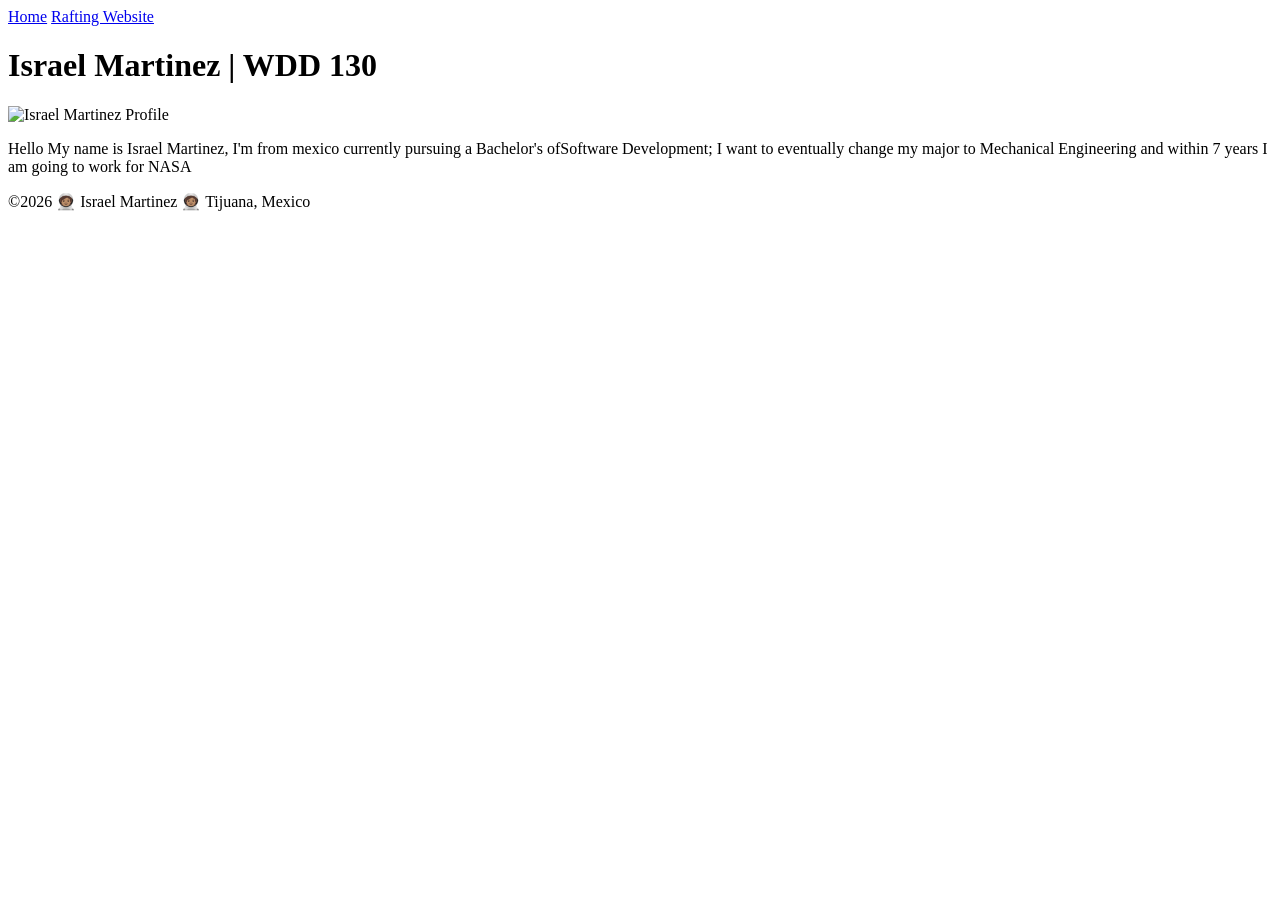
==== index.html @ 8e794cce "Commit" ====
<!DOCTYPE html>
<html lang="en">

<head>
    <meta charset="UTF-8">
    <meta name="viewport" content="width=device-width, initial-scale=1.0">
    <title>Israel Martinez | WDD 130</title>
</head>

<body>
    <header>
        <nav>
            <a href="#">Home</a>
            <a href="wwr/">Rafting Website</a>
        </nav>
    </header>
    <main>
        <h1>Israel Martinez | WDD 130</h1>
        <img src="images/proflie.png" alt="Israel Martinez Profile" width=200>
        <p>Hello My name is Israel Martinez, I'm from mexico currently pursuing a
            Bachelor's ofSoftware Development; I want to eventually change my major to
            Mechanical Engineering and within 7 years I am going to work for NASA </p>
    </main>
    <footer>
        <p>©2026 🧑🏽‍🚀 Israel Martinez 🧑🏽‍🚀 Tijuana, Mexico </p>
    </footer>
</body>

</html>
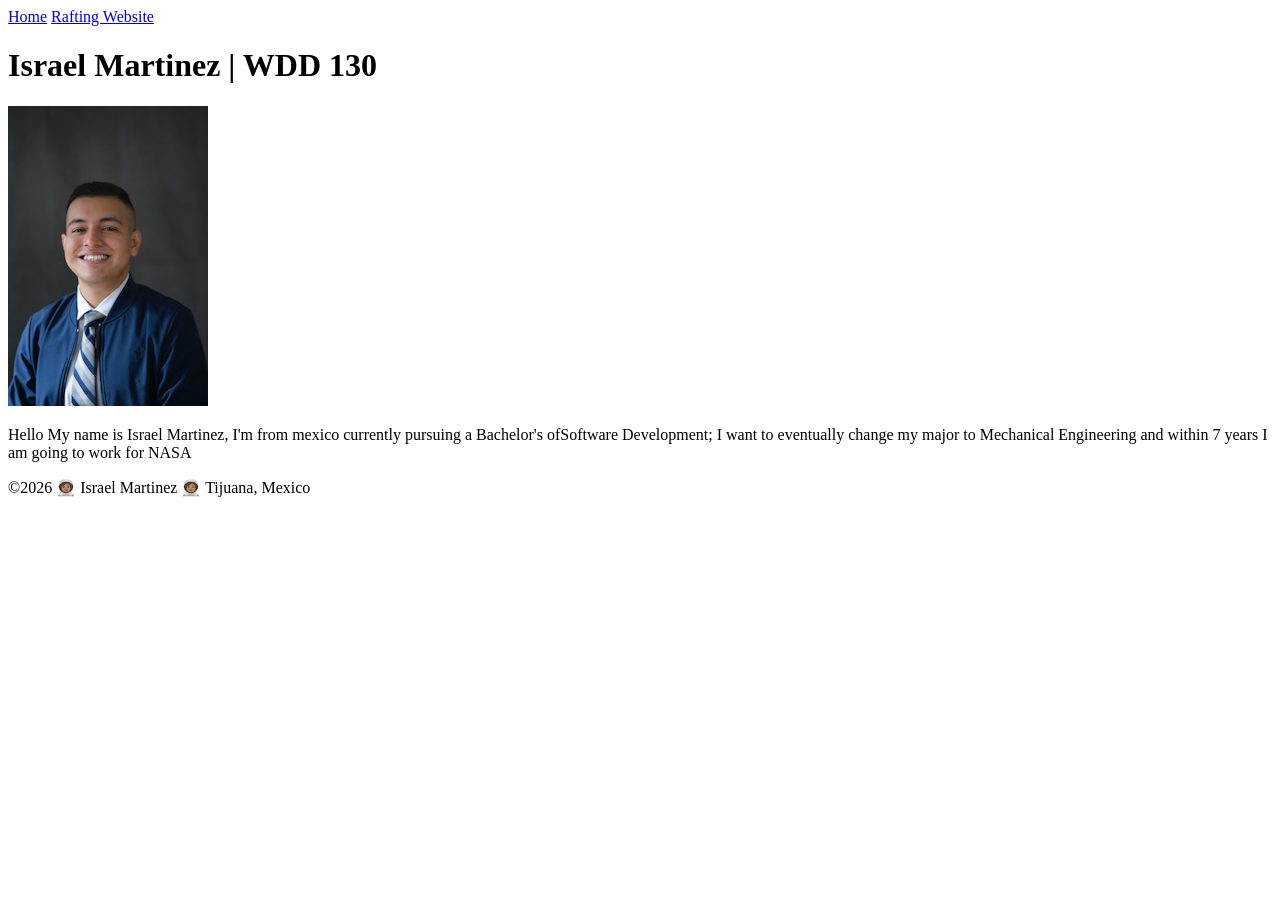
==== commit 324784d6: "Update index.html" ====
--- a/index.html
+++ b/index.html
@@ -16,7 +16,7 @@
     </header>
     <main>
         <h1>Israel Martinez | WDD 130</h1>
-        <img src="images/proflie.png" alt="Israel Martinez Profile" width=200>
+        <img src="images/profile.png" alt="Israel Martinez Profile" width=200>
         <p>Hello My name is Israel Martinez, I'm from mexico currently pursuing a
             Bachelor's ofSoftware Development; I want to eventually change my major to
             Mechanical Engineering and within 7 years I am going to work for NASA </p>
@@ -26,4 +26,4 @@
     </footer>
 </body>
 
-</html>+</html>
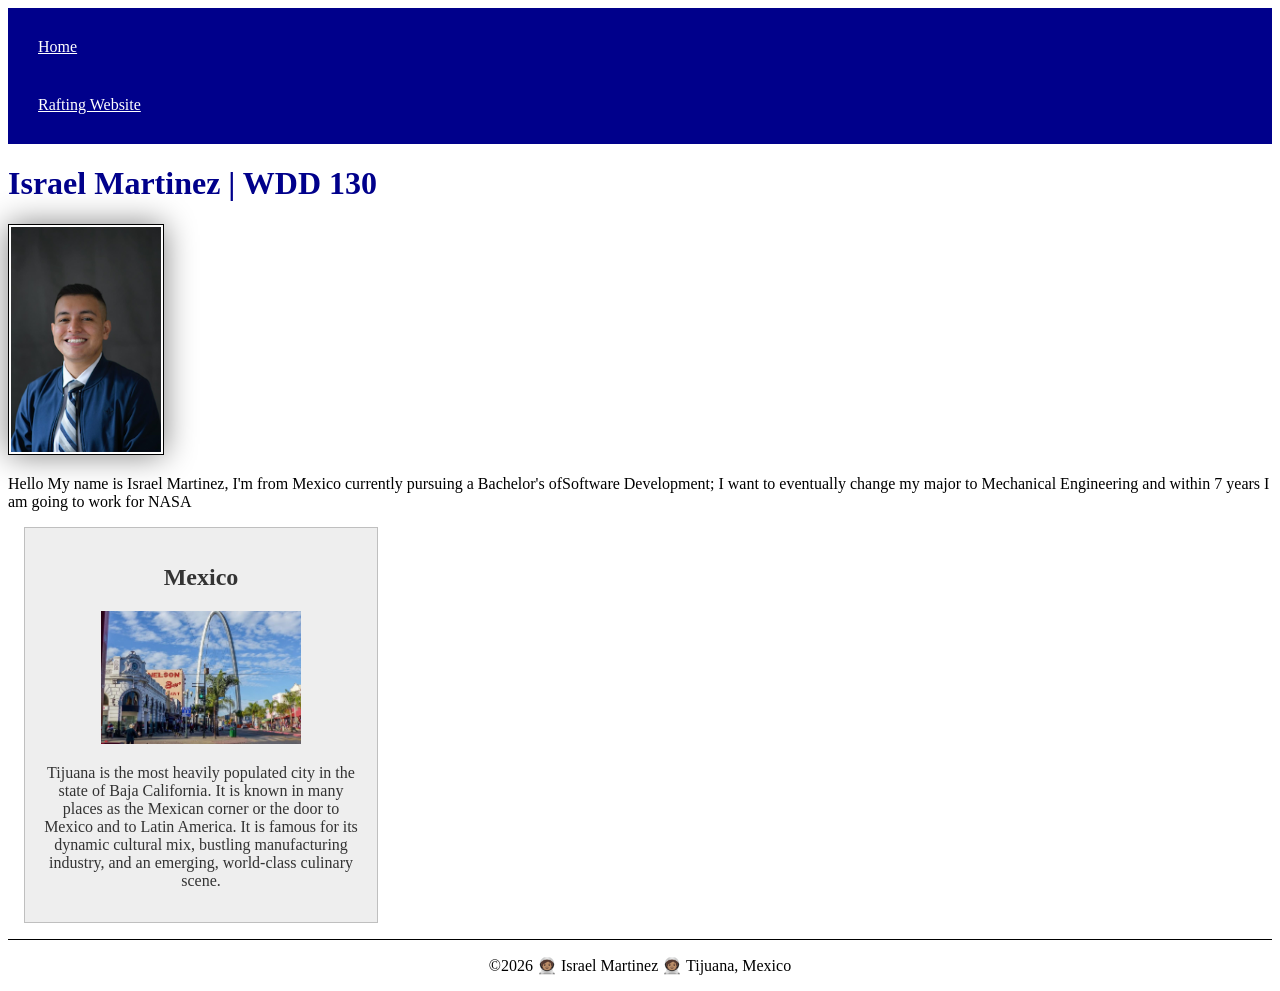
==== commit 79da8f62: "Commit" ====
--- a/index.html
+++ b/index.html
@@ -4,7 +4,10 @@
 <head>
     <meta charset="UTF-8">
     <meta name="viewport" content="width=device-width, initial-scale=1.0">
+    <link rel="stylesheet" href="styles/styles.css">
     <title>Israel Martinez | WDD 130</title>
+    <meta name="description" content="Israel Martinez's BYU-I WDD 130 course home page">
+    <meta name="author" content="Israel Martinez">
 </head>
 
 <body>
@@ -15,15 +18,24 @@
         </nav>
     </header>
     <main>
+
         <h1>Israel Martinez | WDD 130</h1>
         <img src="images/profile.png" alt="Israel Martinez Profile" width=200>
-        <p>Hello My name is Israel Martinez, I'm from mexico currently pursuing a
+        <p>Hello My name is Israel Martinez, I'm from Mexico currently pursuing a
             Bachelor's ofSoftware Development; I want to eventually change my major to
             Mechanical Engineering and within 7 years I am going to work for NASA </p>
     </main>
+    <aside>
+        <h2>Mexico</h2>
+        <img src="images/tijuana_arch.jpg" alt="Arch from Tijuana">
+        <p>Tijuana is the most heavily populated city in the state of Baja California. It is known
+            in many places as the Mexican corner or the door to Mexico and to Latin America. It is
+            famous for its dynamic cultural mix, bustling manufacturing industry, and an emerging,
+            world-class culinary scene.</p>
+    </aside>
     <footer>
         <p>©2026 🧑🏽‍🚀 Israel Martinez 🧑🏽‍🚀 Tijuana, Mexico </p>
     </footer>
 </body>
 
-</html>
+</html>
--- a/styles/styles.css
+++ b/styles/styles.css
@@ -0,0 +1,47 @@
+nav {
+    background-color: darkblue;
+    padding: 10px;
+}
+
+nav a {
+    color: white;
+    display: block;
+    padding: 20px;
+}
+
+h1 {
+    color: darkblue;
+}
+
+main img {
+    width: 150px;
+    height: auto;
+    border: 1px solid black;
+    padding: 2px;
+    box-shadow: 0 0 30px gray;
+}
+
+aside {
+    width: 20rem;
+    margin: 1rem;
+    border: 1px solid rgb(0 0 0 / 0.2);
+    padding: 1rem;
+    background-color: #eee;
+    color: #333;
+    text-align: center;
+}
+
+aside img {
+    width: 200px;
+    height: auto;
+}
+
+p {
+    padding: 0;
+}
+
+footer {
+    margin-top: 15px;
+    border-top: 1px solid #000;
+    text-align: center;
+}
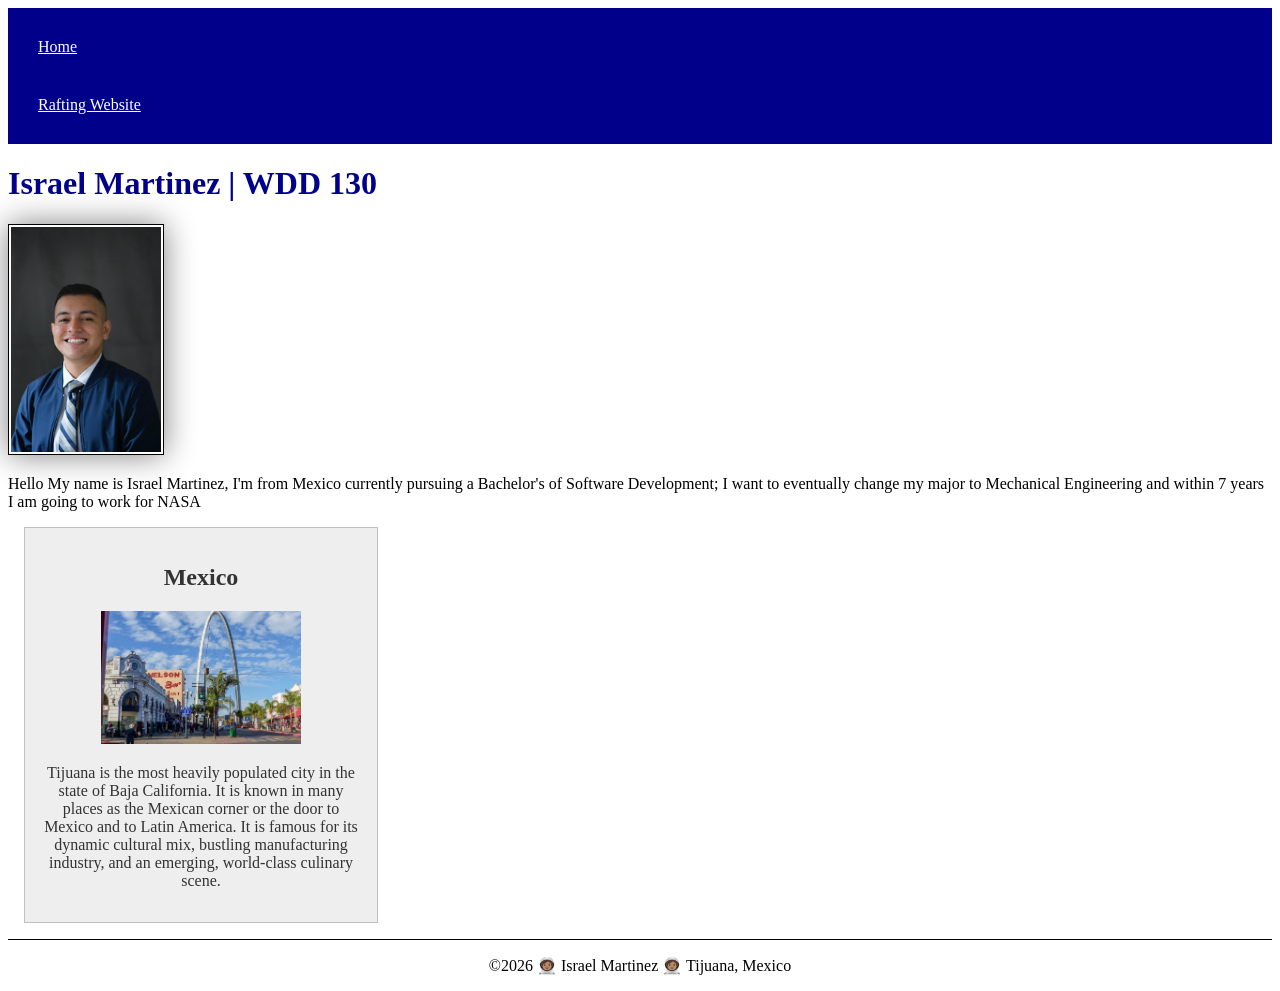
==== commit ecf599de: "Update" ====
--- a/index.html
+++ b/index.html
@@ -22,7 +22,7 @@
         <h1>Israel Martinez | WDD 130</h1>
         <img src="images/profile.png" alt="Israel Martinez Profile" width=200>
         <p>Hello My name is Israel Martinez, I'm from Mexico currently pursuing a
-            Bachelor's ofSoftware Development; I want to eventually change my major to
+            Bachelor's of Software Development; I want to eventually change my major to
             Mechanical Engineering and within 7 years I am going to work for NASA </p>
     </main>
     <aside>
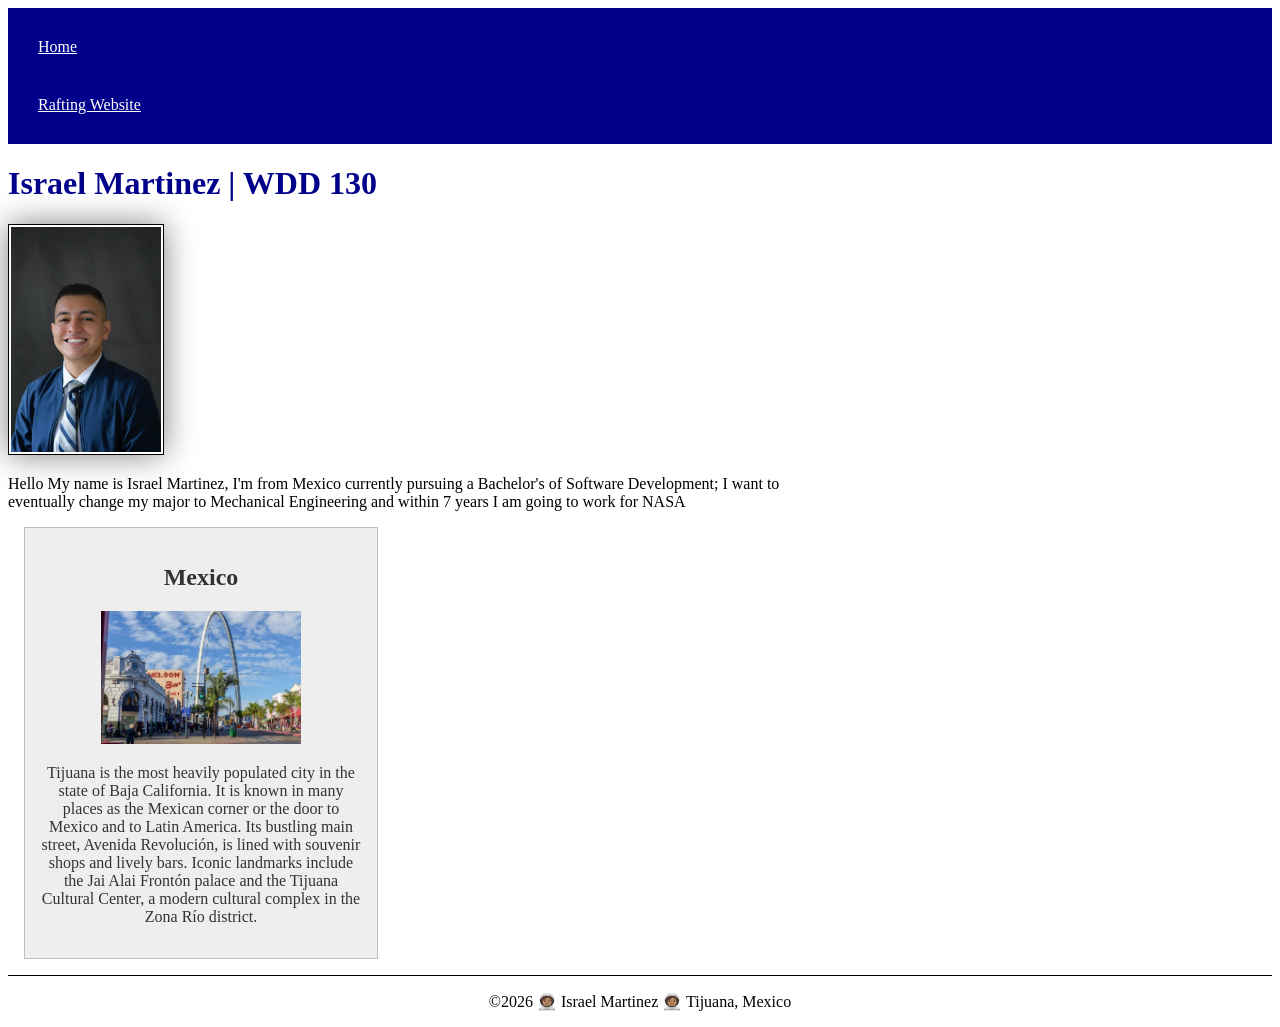
==== commit 3762d261: "comnit" ====
--- a/index.html
+++ b/index.html
@@ -29,9 +29,12 @@
         <h2>Mexico</h2>
         <img src="images/tijuana_arch.jpg" alt="Arch from Tijuana">
         <p>Tijuana is the most heavily populated city in the state of Baja California. It is known
-            in many places as the Mexican corner or the door to Mexico and to Latin America. It is
-            famous for its dynamic cultural mix, bustling manufacturing industry, and an emerging,
-            world-class culinary scene.</p>
+            in many places as the Mexican corner or the door to Mexico and to Latin America. Its
+            bustling main street, Avenida Revolución, is lined with souvenir shops and lively bars.
+            Iconic
+            landmarks include the Jai Alai Frontón palace and the Tijuana Cultural Center, a modern
+            cultural
+            complex in the Zona Río district.</p>
     </aside>
     <footer>
         <p>©2026 🧑🏽‍🚀 Israel Martinez 🧑🏽‍🚀 Tijuana, Mexico </p>
--- a/styles/styles.css
+++ b/styles/styles.css
@@ -44,4 +44,8 @@
     margin-top: 15px;
     border-top: 1px solid #000;
     text-align: center;
+}
+
+main {
+    max-width: 840px;
 }
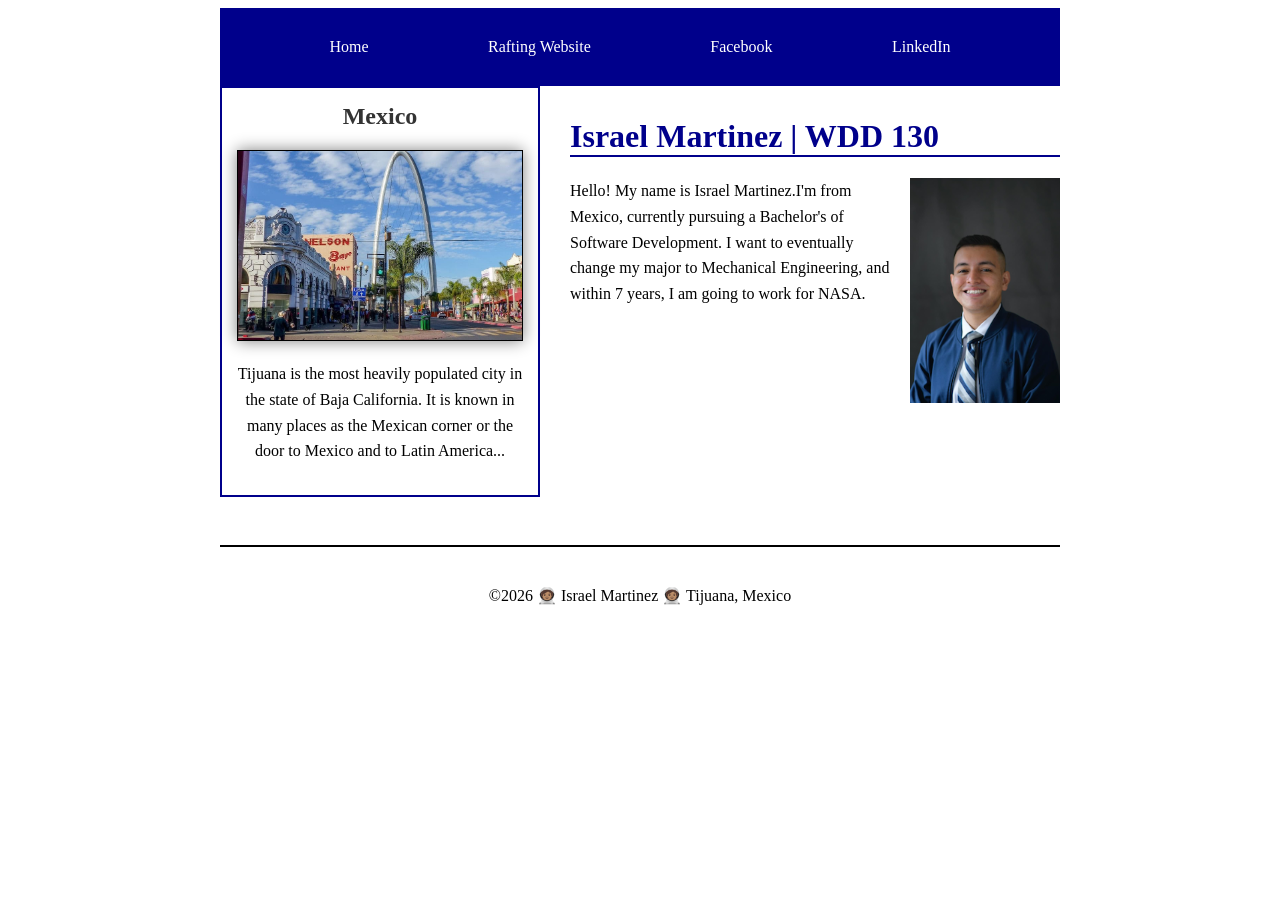
==== commit 7c73cef5: "FLate" ====
--- a/index.html
+++ b/index.html
@@ -6,7 +6,7 @@
     <meta name="viewport" content="width=device-width, initial-scale=1.0">
     <link rel="stylesheet" href="styles/styles.css">
     <title>Israel Martinez | WDD 130</title>
-    <meta name="description" content="Israel Martinez's BYU-I WDD 130 course home page">
+    <meta name="description" content="Israel Martinez's BYU-Idaho WDD 130 course home page">
     <meta name="author" content="Israel Martinez">
 </head>
 
@@ -15,27 +15,29 @@
         <nav>
             <a href="#">Home</a>
             <a href="wwr/">Rafting Website</a>
+            <a href="https://facebook.com" target="_blank">Facebook</a>
+            <a href="https://www.linkedin.com" target="_blank">LinkedIn</a>
         </nav>
     </header>
-    <main>
 
-        <h1>Israel Martinez | WDD 130</h1>
-        <img src="images/profile.png" alt="Israel Martinez Profile" width=200>
-        <p>Hello My name is Israel Martinez, I'm from Mexico currently pursuing a
-            Bachelor's of Software Development; I want to eventually change my major to
-            Mechanical Engineering and within 7 years I am going to work for NASA </p>
-    </main>
-    <aside>
-        <h2>Mexico</h2>
-        <img src="images/tijuana_arch.jpg" alt="Arch from Tijuana">
-        <p>Tijuana is the most heavily populated city in the state of Baja California. It is known
-            in many places as the Mexican corner or the door to Mexico and to Latin America. Its
-            bustling main street, Avenida Revolución, is lined with souvenir shops and lively bars.
-            Iconic
-            landmarks include the Jai Alai Frontón palace and the Tijuana Cultural Center, a modern
-            cultural
-            complex in the Zona Río district.</p>
-    </aside>
+    <div class="grid">
+        <aside>
+            <h2>Mexico</h2>
+            <img src="images/tijuana_arch.jpg" alt="Arch from Tijuana">
+            <p>Tijuana is the most heavily populated city in the state of Baja California. It is
+                known in many places as the Mexican corner or the door to Mexico and to Latin
+                America...</p>
+        </aside>
+
+        <main>
+            <h1>Israel Martinez | WDD 130</h1>
+            <img src="images/profile.png" alt="Israel Martinez Profile">
+            <p>Hello! My name is Israel Martinez.I'm from Mexico, currently pursuing a
+                Bachelor's of Software Development. I want to eventually change my major to
+                Mechanical Engineering, and within 7 years, I am going to work for NASA.</p>
+        </main>
+    </div>
+
     <footer>
         <p>©2026 🧑🏽‍🚀 Israel Martinez 🧑🏽‍🚀 Tijuana, Mexico </p>
     </footer>
--- a/styles/styles.css
+++ b/styles/styles.css
@@ -1,51 +1,91 @@
+* {
+    box-sizing: border-box;
+}
+
+:root {
+    --heading-background-color: darkblue;
+    --heading-text-color: #fff;
+    --heading-font: Lato, arial, sans-serif;
+    --padding: 1rem;
+    --border: 1px solid rgb(0 0 0 / 0.1);
+}
+
+header,
+footer,
+.grid {
+    max-width: 840px;
+    margin: 0 auto;
+}
+
 nav {
     background-color: darkblue;
     padding: 10px;
+    display: flex;
+    justify-content: space-evenly;
+    align-items: center;
 }
 
 nav a {
     color: white;
     display: block;
     padding: 20px;
+    text-decoration: none;
+    font-family: lato;
 }
 
 h1 {
     color: darkblue;
+    border-bottom: 2px solid darkblue;
+    margin-top: 2rem;
+}
+
+.grid {
+    display: grid;
+    grid-template-columns: 20rem 1fr;
+    gap: 30px;
+    max-width: 840px;
+    margin: 0 auto;
+    align-items: start;
+}
+
+aside {
+    grid-column: 1/2;
+    width: 100%;
+    border: 2px solid darkblue;
+    text-align: center;
+    padding: 15px;
+}
+
+main {
+    grid-column: 2/3;
+}
+
+h2 {
+    color: #333;
+    margin-top: 0;
+}
+
+aside img {
+    width: 100%;
+    height: auto;
+    border: 1px solid black;
+    box-shadow: 0 0 15px gray;
 }
 
 main img {
     width: 150px;
     height: auto;
-    border: 1px solid black;
-    padding: 2px;
-    box-shadow: 0 0 30px gray;
-}
-
-aside {
-    width: 20rem;
-    margin: 1rem;
-    border: 1px solid rgb(0 0 0 / 0.2);
-    padding: 1rem;
-    background-color: #eee;
-    color: #333;
-    text-align: center;
-}
-
-aside img {
-    width: 200px;
-    height: auto;
+    float: right;
+    margin-left: 20px;
 }
 
 p {
-    padding: 0;
+    line-height: 1.6;
 }
 
 footer {
-    margin-top: 15px;
-    border-top: 1px solid #000;
+    margin-top: 3rem;
+    border-top: 2px solid #000;
     text-align: center;
-}
-
-main {
-    max-width: 840px;
+    padding: 20px;
 }
